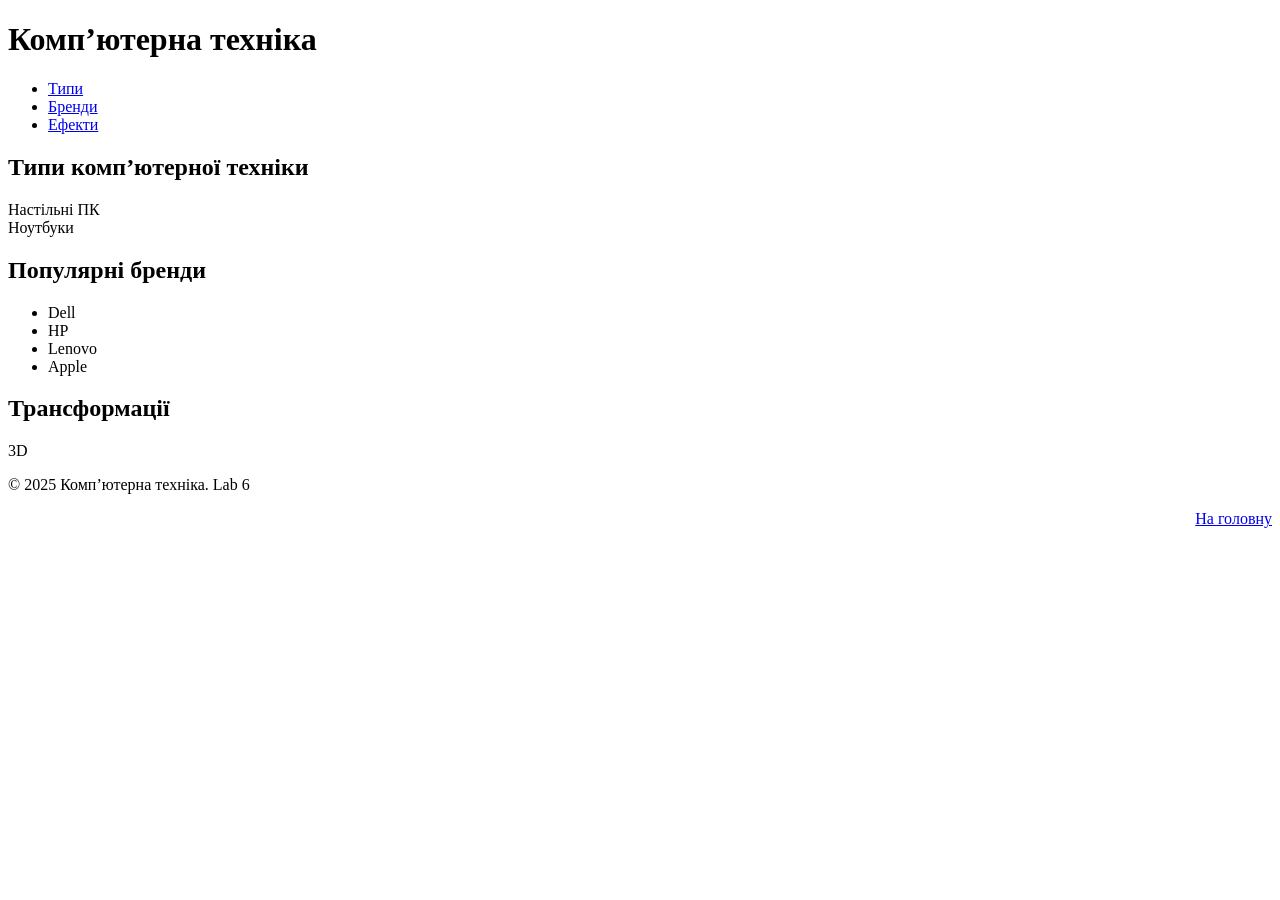
==== index.html @ c4be7f3d "Add files via upload" ====
<!DOCTYPE html>
<html lang="uk">
<head>
  <meta charset="UTF-8">
  <title>Комп’ютерна техніка — Lab 6</title>
  <link rel="stylesheet" href="styles.css">
</head>
<body>
    <header>
        <h1>Комп’ютерна техніка</h1>
        <nav>
            <ul>
                <li><a href="#types">Типи</a></li>
                <li><a href="#brands">Бренди</a></li>
                <li><a href="#effects">Ефекти</a></li>
            </ul>
        </nav>
    </header>

    <main>
        <section id="types" class="card scale-hover">
            <h2>Типи комп’ютерної техніки</h2>
            <div class="box rotate-on-hover">Настільні ПК</div>
            <div class="box skew-on-hover">Ноутбуки</div>
        </section>

        <section id="brands" class="card translate-on-hover">
            <h2>Популярні бренди</h2>
            <ul>
                <li>Dell</li>
                <li>HP</li>
                <li>Lenovo</li>
                <li>Apple</li>
            </ul>
        </section>

        <section id="effects" class="card">
            <h2>Трансформації</h2>
            <div class="cube-container">
                <div class="cube">3D</div>
            </div>
        </section>
    </main>

    <footer>
        <p>&copy; 2025 Комп’ютерна техніка. Lab 6</p>
    </footer>
    <a style="display: block; text-align: right" href="D:\front-end_Sondei_ІПЗ-14\lab1_Sondei\index.html">На головну</a>
</body>
</html>
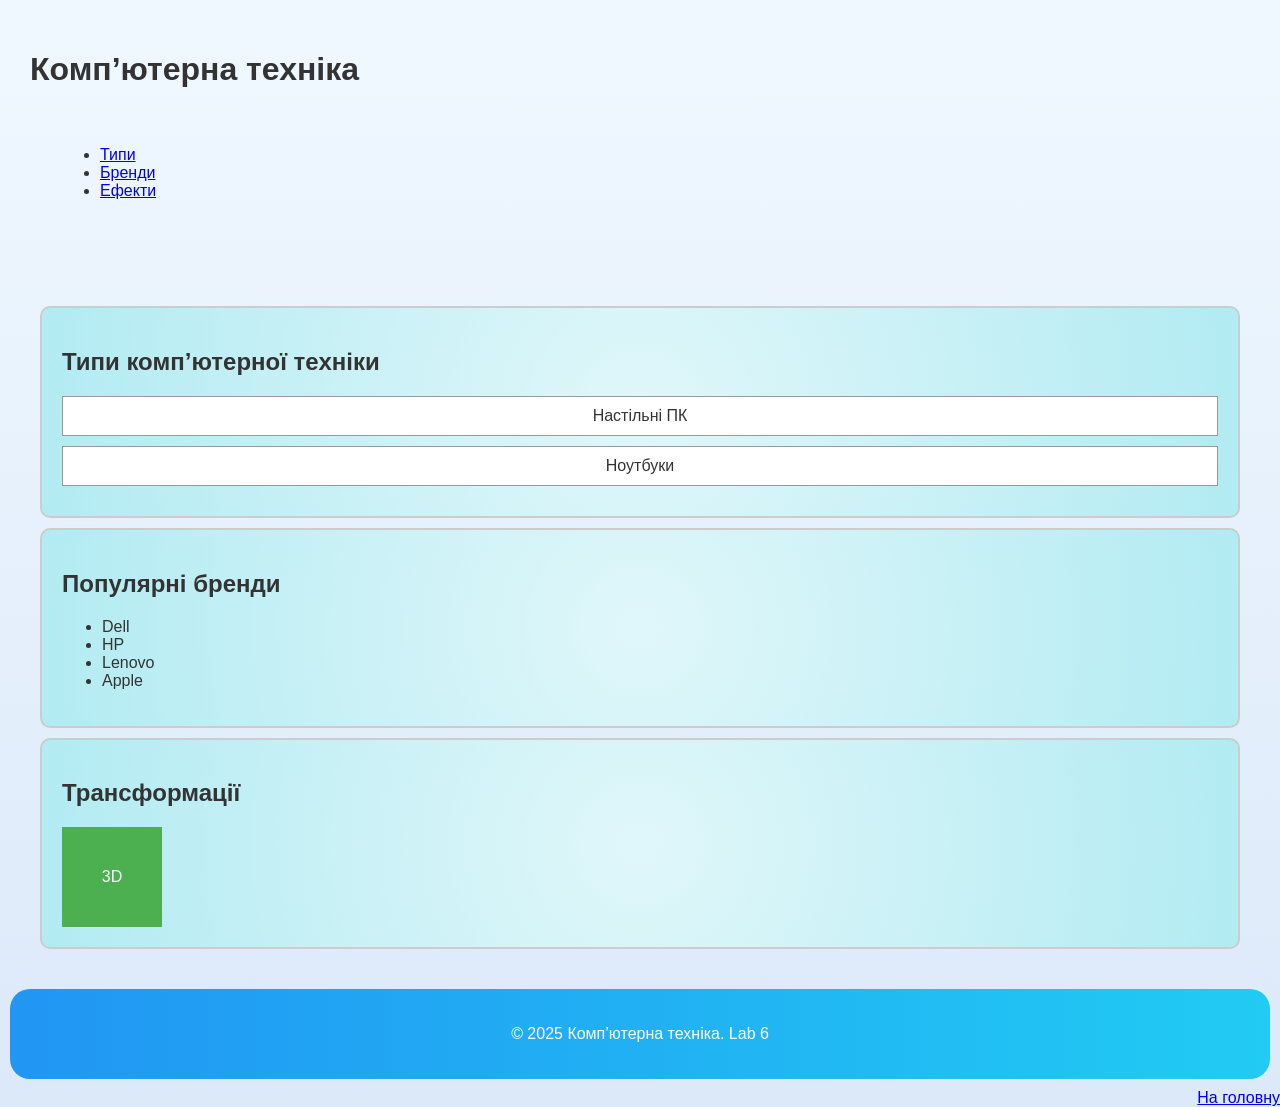
==== commit a16dff5b: "Update index.html" ====
--- a/index.html
+++ b/index.html
@@ -46,6 +46,6 @@
     <footer>
         <p>&copy; 2025 Комп’ютерна техніка. Lab 6</p>
     </footer>
-    <a style="display: block; text-align: right" href="D:\front-end_Sondei_ІПЗ-14\lab1_Sondei\index.html">На головну</a>
+    <a style="display: block; text-align: right" href="https://sondei555.github.io/lab/">На головну</a>
 </body>
 </html>
--- a/styles.css
+++ b/styles.css
@@ -0,0 +1,81 @@
+
+body {
+  font-family: Arial, sans-serif;
+  background: linear-gradient(to bottom, #f0f8ff, #dce9f9);
+  margin: 0;
+  color: #333;
+}
+
+header, nav, main, section, article, aside, footer {
+  padding: 20px;
+  margin: 10px;
+  border-radius: 10px;
+  transition: all 0.5s ease;
+}
+
+.card {
+  border: 2px solid #ccc;
+  background: radial-gradient(circle, #e0f7fa, #b2ebf2);
+  transition: transform 0.5s ease-in-out, background 0.3s ease;
+}
+
+nav a {
+  cursor: pointer;
+}
+
+.scale-hover:hover {
+  transform: scale(1.05);
+  background: #b3e5fc;
+}
+
+.rotate-on-hover:hover {
+  transform: rotate(5deg);
+  background: #c8e6c9;
+}
+
+.skew-on-hover:hover {
+  transform: skewX(10deg);
+  background: #ffcdd2;
+}
+
+.translate-on-hover:hover {
+  transform: translateX(20px);
+}
+
+.box {
+  margin: 10px 0;
+  padding: 10px;
+  border: 1px solid #999;
+  text-align: center;
+  background-color: #fff;
+  transition: transform 0.3s ease, background-color 0.3s ease;
+}
+
+.cube-container {
+  perspective: 800px;
+  width: 100px;
+  height: 100px;
+}
+
+.cube {
+  width: 100px;
+  height: 100px;
+  background-color: #4caf50;
+  color: white;
+  display: flex;
+  align-items: center;
+  justify-content: center;
+  transform: rotateY(0deg);
+  transition: transform 2s;
+}
+
+.cube:hover {
+  transform: rotateY(180deg);
+}
+
+footer {
+  background: linear-gradient(to right, #2196f3, #21cbf3);
+  color: white;
+  text-align: center;
+  border-radius: 20px;
+}
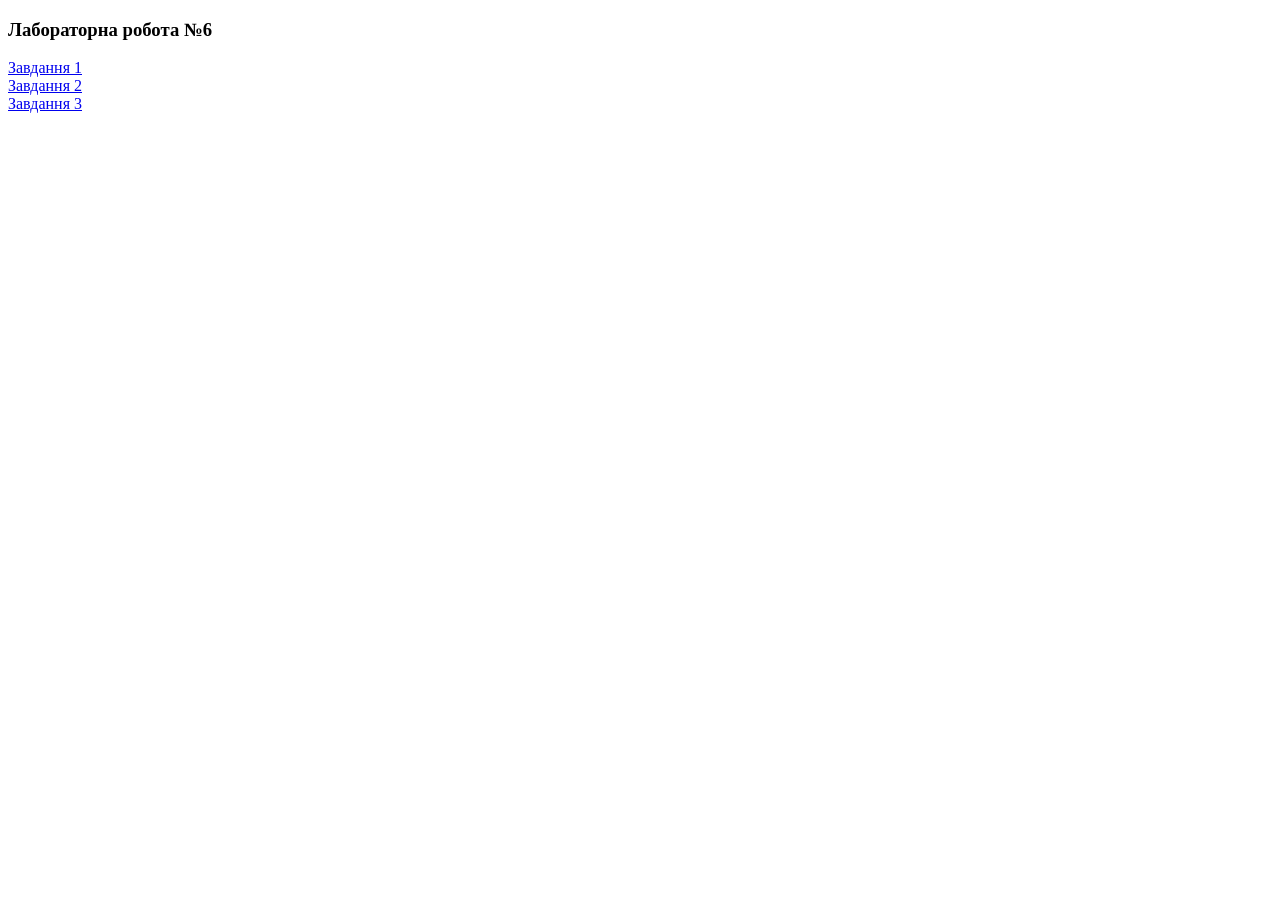
==== commit 83a0a64b: "Add files via upload" ====
--- a/index.html
+++ b/index.html
@@ -1,51 +1,13 @@
-
-<!DOCTYPE html>
-<html lang="uk">
-<head>
-  <meta charset="UTF-8">
-  <title>Комп’ютерна техніка — Lab 6</title>
-  <link rel="stylesheet" href="styles.css">
-</head>
-<body>
-    <header>
-        <h1>Комп’ютерна техніка</h1>
-        <nav>
-            <ul>
-                <li><a href="#types">Типи</a></li>
-                <li><a href="#brands">Бренди</a></li>
-                <li><a href="#effects">Ефекти</a></li>
-            </ul>
-        </nav>
-    </header>
-
-    <main>
-        <section id="types" class="card scale-hover">
-            <h2>Типи комп’ютерної техніки</h2>
-            <div class="box rotate-on-hover">Настільні ПК</div>
-            <div class="box skew-on-hover">Ноутбуки</div>
-        </section>
-
-        <section id="brands" class="card translate-on-hover">
-            <h2>Популярні бренди</h2>
-            <ul>
-                <li>Dell</li>
-                <li>HP</li>
-                <li>Lenovo</li>
-                <li>Apple</li>
-            </ul>
-        </section>
-
-        <section id="effects" class="card">
-            <h2>Трансформації</h2>
-            <div class="cube-container">
-                <div class="cube">3D</div>
-            </div>
-        </section>
-    </main>
-
-    <footer>
-        <p>&copy; 2025 Комп’ютерна техніка. Lab 6</p>
-    </footer>
-    <a style="display: block; text-align: right" href="https://sondei555.github.io/lab/">На головну</a>
-</body>
-</html>
+<!DOCTYPE html>
+<html>
+<head>
+<meta charset = "UTF-8">
+<title>Лабораторна робота №6 </title>
+</head>
+<body>
+<h3>Лабораторна робота №6</h3 >
+<a href="./index.html">Завдання 1</a><br>
+<a href="./index.html">Завдання 2</a><br>
+<a href="./index.html">Завдання 3</a><br>
+</body>
+</html>
